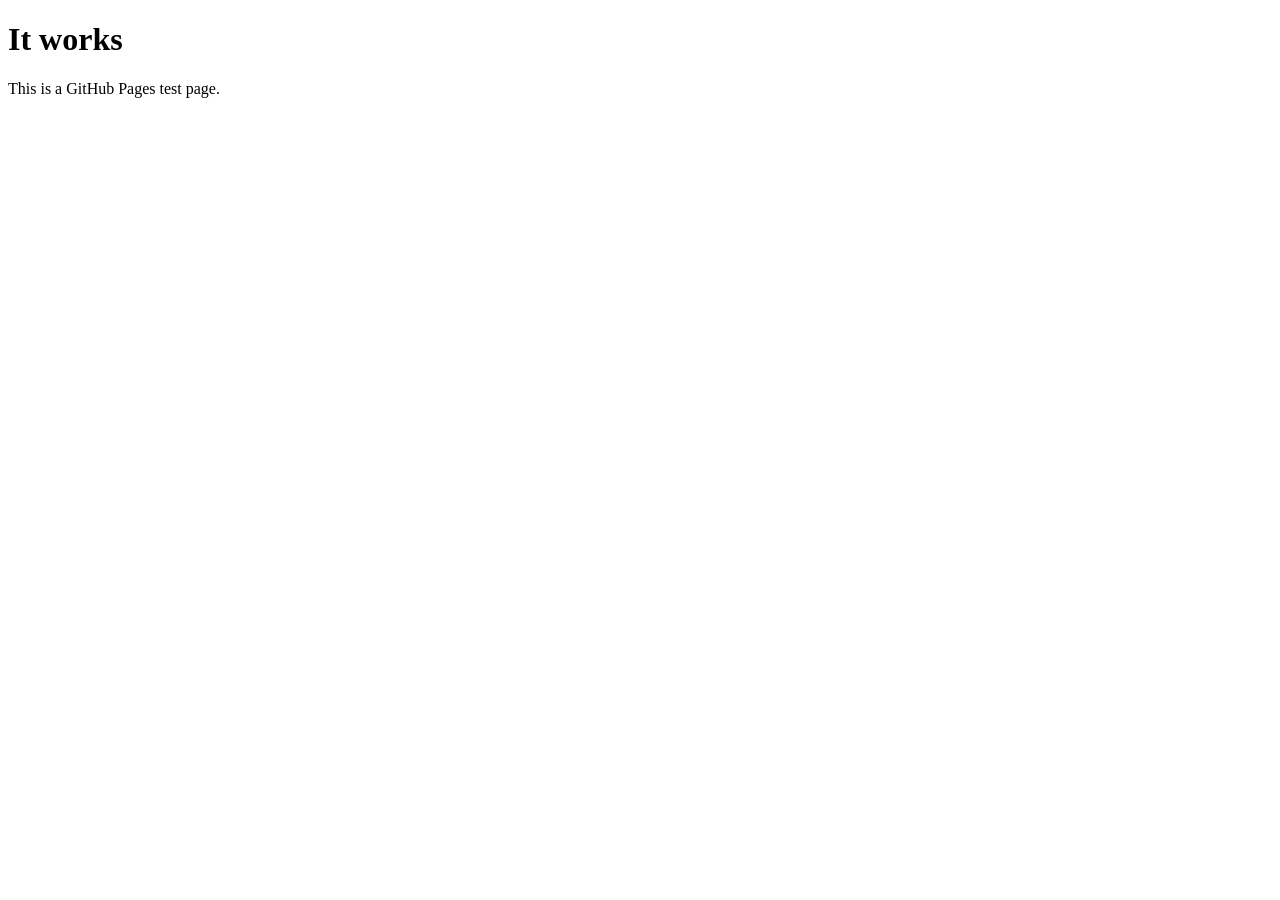
==== index.html @ 0ae7a69a "Add initial HTML structure for test page" ====
<!doctype html>
<html lang="en">
  <head>
    <meta charset="utf-8" />
    <meta name="viewport" content="width=device-width, initial-scale=1" />
    <title>Test</title>
  </head>
  <body>
    <h1>It works</h1>
    <p>This is a GitHub Pages test page.</p>
  </body>
</html>
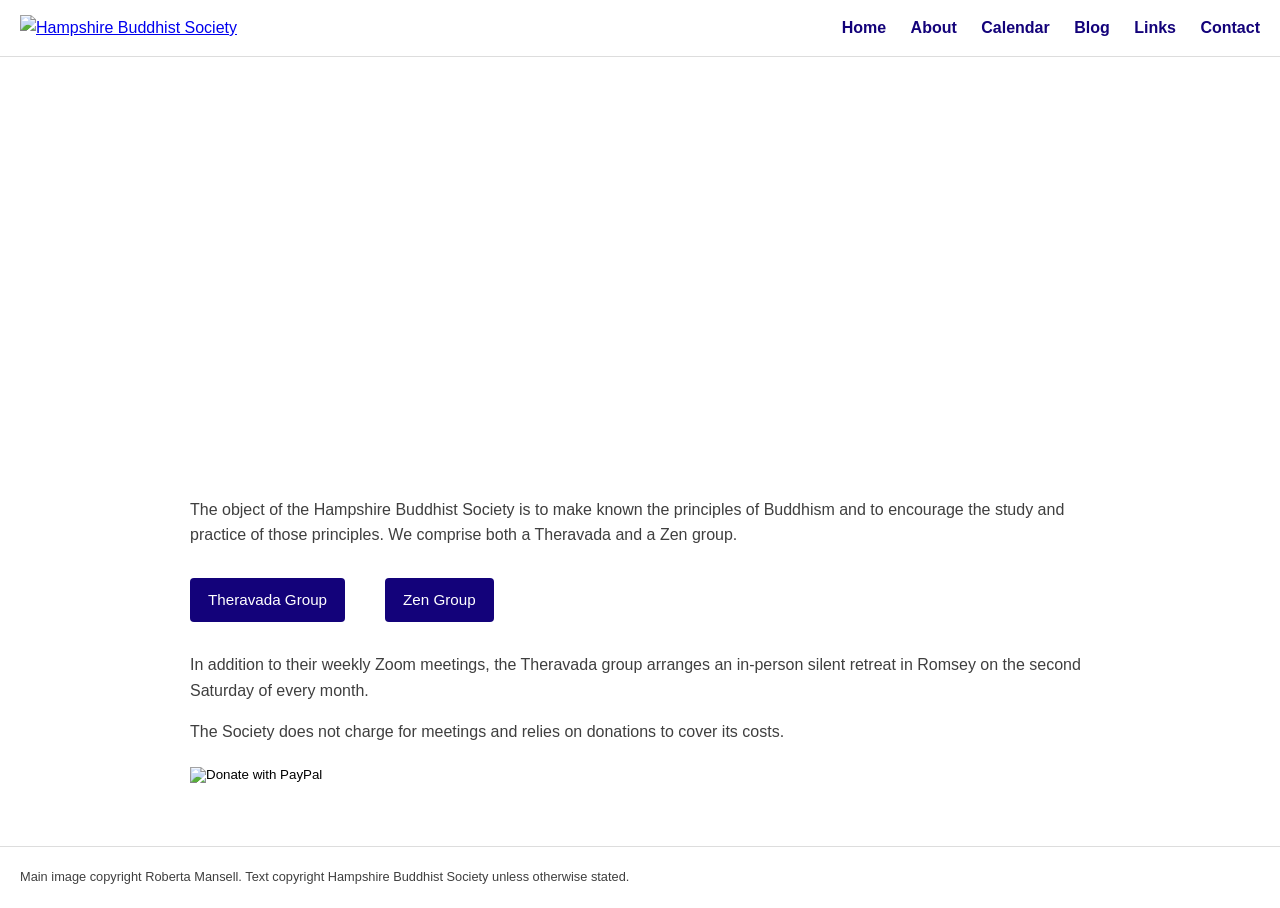
==== commit 05c945c5: "Revise index.html for Hampshire Buddhist Society Updated the HTML structure and added styles for the" ====
--- a/index.html
+++ b/index.html
@@ -1,12 +1,137 @@
-<!doctype html>
+<!DOCTYPE html>
 <html lang="en">
-  <head>
-    <meta charset="utf-8" />
-    <meta name="viewport" content="width=device-width, initial-scale=1" />
-    <title>Test</title>
-  </head>
-  <body>
-    <h1>It works</h1>
-    <p>This is a GitHub Pages test page.</p>
-  </body>
+<head>
+  <meta charset="UTF-8">
+  <title>Hampshire Buddhist Society</title>
+  <meta name="viewport" content="width=device-width, initial-scale=1">
+
+  <style>
+    body {
+      margin: 0;
+      font-family: Arial, Helvetica, sans-serif;
+      color: #3f3f3f;
+      line-height: 1.6;
+    }
+
+    header {
+      display: flex;
+      align-items: center;
+      padding: 15px 20px;
+      border-bottom: 1px solid #ddd;
+    }
+
+    header img {
+      height: 60px;
+    }
+
+    nav {
+      margin-left: auto;
+    }
+
+    nav a {
+      margin-left: 20px;
+      text-decoration: none;
+      color: #13027a;
+      font-weight: 600;
+    }
+
+    .banner {
+      height: 400px;
+      background-image: url("images/banner.jpg");
+      background-size: cover;
+      background-position: center;
+    }
+
+    main {
+      max-width: 900px;
+      margin: 40px auto;
+      padding: 0 20px;
+      text-align: centre;
+    }
+
+    .buttons {
+      display: flex;
+      justify-content: centre;
+      gap: 40px;
+      margin: 30px 0;
+      flex-wrap: wrap;
+    }
+
+    .buttons a {
+      padding: 10px 18px;
+      background: #13027a;
+      color: white;
+      text-decoration: none;
+      border-radius: 4px;
+      font-size: 0.95rem;
+    }
+
+    footer {
+      margin-top: 60px;
+      padding: 20px;
+      font-size: 0.8rem;
+      text-align: centre;
+      border-top: 1px solid #ddd;
+    }
+  </style>
+</head>
+
+<body>
+
+<header>
+  <a href="/">
+    <img src="images/logo.jpg" alt="Hampshire Buddhist Society">
+  </a>
+
+  <nav>
+    <a href="index.html">Home</a>
+    <a href="about.html">About</a>
+    <a href="calendar.html">Calendar</a>
+    <a href="blog.html">Blog</a>
+    <a href="links.html">Links</a>
+    <a href="contact.html">Contact</a>
+  </nav>
+</header>
+
+<div class="banner"></div>
+
+<main>
+  <p>
+    The object of the Hampshire Buddhist Society is to make known
+    the principles of Buddhism and to encourage the study and
+    practice of those principles. We comprise both a Theravada
+    and a Zen group.
+  </p>
+
+  <div class="buttons">
+    <a href="about-the-hbs-theravada-group.html">Theravada Group</a>
+    <a href="about-the-hbs-zen-group.html">Zen Group</a>
+  </div>
+
+  <p>
+    In addition to their weekly Zoom meetings, the Theravada group
+    arranges an in-person silent retreat in Romsey on the second
+    Saturday of every month.
+  </p>
+
+  <p>
+    The Society does not charge for meetings and relies on donations
+    to cover its costs.
+  </p>
+
+  <form action="https://www.paypal.com/cgi-bin/webscr" method="post">
+    <input type="hidden" name="cmd" value="_s-xclick">
+    <input type="hidden" name="hosted_button_id" value="A5ZQDN8EBYNEE">
+    <input type="image"
+           src="images/btn_donateCC_LG.gif"
+           alt="Donate with PayPal">
+  </form>
+</main>
+
+<footer>
+  Main image copyright Roberta Mansell.
+  Text copyright Hampshire Buddhist Society unless otherwise stated.
+</footer>
+
+</body>
 </html>
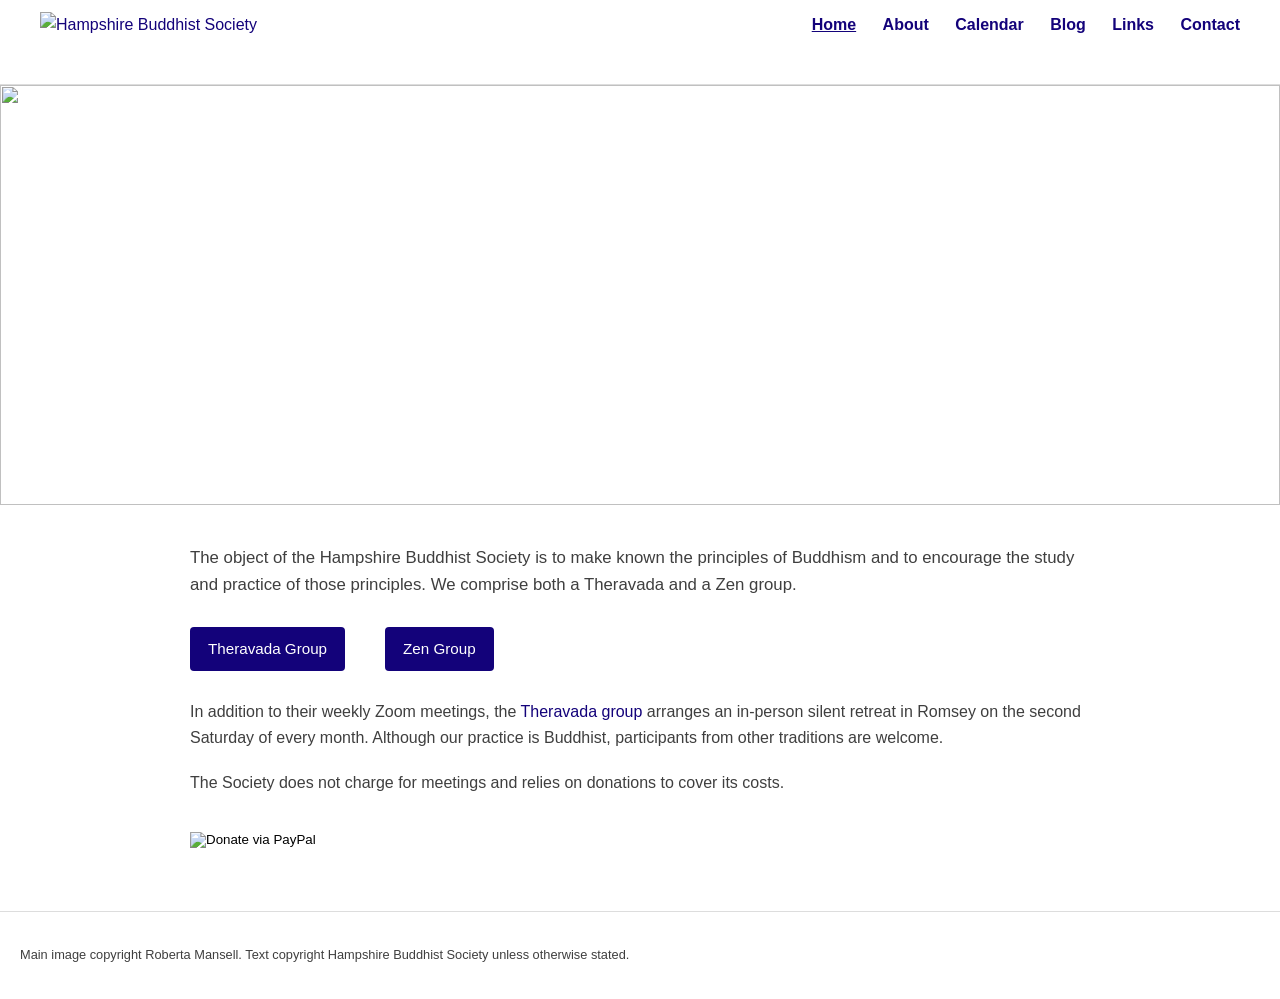
==== commit 5e1112d5: "Refactor index.html for improved structure and styling Updated HTML structure and styling references" ====
--- a/index.html
+++ b/index.html
@@ -3,115 +3,70 @@
 <head>
   <meta charset="UTF-8">
   <title>Hampshire Buddhist Society</title>
+
   <meta name="viewport" content="width=device-width, initial-scale=1">
+  <meta name="description"
+        content="The Hampshire Buddhist Society promotes the study and practice of Buddhism in Hampshire, comprising both Theravada and Zen groups.">
 
-  <style>
-    body {
-      margin: 0;
-      font-family: Arial, Helvetica, sans-serif;
-      color: #3f3f3f;
-      line-height: 1.6;
-    }
-
-    header {
-      display: flex;
-      align-items: center;
-      padding: 15px 20px;
-      border-bottom: 1px solid #ddd;
-    }
-
-    header img {
-      height: 60px;
-    }
-
-    nav {
-      margin-left: auto;
-    }
-
-    nav a {
-      margin-left: 20px;
-      text-decoration: none;
-      color: #13027a;
-      font-weight: 600;
-    }
-
-    .banner {
-      height: 400px;
-      background-image: url("images/banner.jpg");
-      background-size: cover;
-      background-position: center;
-    }
-
-    main {
-      max-width: 900px;
-      margin: 40px auto;
-      padding: 0 20px;
-      text-align: centre;
-    }
-
-    .buttons {
-      display: flex;
-      justify-content: centre;
-      gap: 40px;
-      margin: 30px 0;
-      flex-wrap: wrap;
-    }
-
-    .buttons a {
-      padding: 10px 18px;
-      background: #13027a;
-      color: white;
-      text-decoration: none;
-      border-radius: 4px;
-      font-size: 0.95rem;
-    }
-
-    footer {
-      margin-top: 60px;
-      padding: 20px;
-      font-size: 0.8rem;
-      text-align: centre;
-      border-top: 1px solid #ddd;
-    }
-  </style>
+  <link rel="stylesheet" href="css/site.css">
 </head>
 
 <body>
 
-<header>
-  <a href="/">
-    <img src="images/logo.jpg" alt="Hampshire Buddhist Society">
-  </a>
+<header class="site-header">
+  <div class="header-inner">
 
-  <nav>
-    <a href="index.html">Home</a>
-    <a href="about.html">About</a>
-    <a href="calendar.html">Calendar</a>
-    <a href="blog.html">Blog</a>
-    <a href="links.html">Links</a>
-    <a href="contact.html">Contact</a>
-  </nav>
+    <div class="logo">
+      <a href="index.html">
+        <img src="images/logo.jpg"
+             alt="Hampshire Buddhist Society">
+      </a>
+    </div>
+
+    <nav class="main-nav">
+      <a href="index.html" class="active">Home</a>
+      <a href="about.html">About</a>
+      <a href="calendar.html">Calendar</a>
+      <a href="blog.html">Blog</a>
+      <a href="links.html">Links</a>
+      <a href="contact.html">Contact</a>
+    </nav>
+
+  </div>
 </header>
 
-<div class="banner"></div>
+<section class="banner">
+  <img src="images/banner.jpg"
+       alt=""
+       aria-hidden="true">
+</section>
 
-<main>
-  <p>
-    The object of the Hampshire Buddhist Society is to make known
-    the principles of Buddhism and to encourage the study and
-    practice of those principles. We comprise both a Theravada
-    and a Zen group.
+<main class="content">
+
+  <p class="intro">
+    The object of the Hampshire Buddhist Society is to make known the principles
+    of Buddhism and to encourage the study and practice of those principles.
+    We comprise both a Theravada and a Zen group.
   </p>
 
-  <div class="buttons">
-    <a href="about-the-hbs-theravada-group.html">Theravada Group</a>
-    <a href="about-the-hbs-zen-group.html">Zen Group</a>
+  <div class="button-row">
+    <a class="button"
+       href="about-the-hbs-theravada-group.html">
+      Theravada Group
+    </a>
+
+    <a class="button"
+       href="about-the-hbs-zen-group.html">
+      Zen Group
+    </a>
   </div>
 
   <p>
-    In addition to their weekly Zoom meetings, the Theravada group
-    arranges an in-person silent retreat in Romsey on the second
-    Saturday of every month.
+    In addition to their weekly Zoom meetings, the
+    <a href="about-the-hbs-theravada-group.html">Theravada group</a>
+    arranges an in-person silent retreat in Romsey on the second Saturday
+    of every month. Although our practice is Buddhist, participants from
+    other traditions are welcome.
   </p>
 
   <p>
@@ -119,18 +74,26 @@
     to cover its costs.
   </p>
 
-  <form action="https://www.paypal.com/cgi-bin/webscr" method="post">
+  <form class="donate"
+        action="https://www.paypal.com/cgi-bin/webscr"
+        method="post"
+        target="_top">
+
     <input type="hidden" name="cmd" value="_s-xclick">
     <input type="hidden" name="hosted_button_id" value="A5ZQDN8EBYNEE">
+
     <input type="image"
            src="images/btn_donateCC_LG.gif"
-           alt="Donate with PayPal">
+           alt="Donate via PayPal">
   </form>
+
 </main>
 
-<footer>
-  Main image copyright Roberta Mansell.
-  Text copyright Hampshire Buddhist Society unless otherwise stated.
+<footer class="site-footer">
+  <p>
+    Main image copyright Roberta Mansell.
+    Text copyright Hampshire Buddhist Society unless otherwise stated.
+  </p>
 </footer>
 
 </body>
--- a/css/site.css
+++ b/css/site.css
@@ -0,0 +1,152 @@
+/* Base */
+
+body {
+  margin: 0;
+  font-family: Arial, Helvetica, sans-serif;
+  color: #3f3f3f;
+  line-height: 1.6;
+}
+
+a {
+  color: #13027a;
+  text-decoration: none;
+}
+
+a:hover {
+  text-decoration: underline;
+}
+
+
+/* Header */
+
+.site-header {
+  border-bottom: 1px solid #ddd;
+  background: #fff;
+}
+
+.header-inner {
+  max-width: 1200px;
+  margin: 0 auto;
+  padding: 12px 20px;
+
+  display: flex;
+  align-items: centre;
+}
+
+.logo img {
+  height: 60px;    /* explicit height prevents layout jumps */
+  width: auto;
+  display: block;
+}
+
+.main-nav {
+  margin-left: auto;
+}
+
+.main-nav a {
+  margin-left: 22px;
+  font-weight: 600;
+}
+
+.main-nav a.active {
+  text-decoration: underline;
+}
+
+
+/* Banner */
+
+.banner {
+  width: 100%;
+  height: 420px;
+  overflow: hidden;
+}
+
+.banner img {
+  width: 100%;
+  height: 100%;
+  object-fit: cover;   /* modern, reliable replacement for CSS background */
+  display: block;
+}
+
+
+/* Content */
+
+.content {
+  max-width: 900px;
+  margin: 40px auto;
+  padding: 0 20px;
+  text-align: centre;
+}
+
+.content p {
+  margin-bottom: 20px;
+}
+
+.intro {
+  font-size: 1.05rem;
+}
+
+.button-row {
+  display: flex;
+  justify-content: centre;
+  gap: 40px;
+  margin: 28px 0;
+  flex-wrap: wrap;
+}
+
+.button {
+  display: inline-block;
+  padding: 10px 18px;
+  background: #13027a;
+  color: white;
+  border-radius: 4px;
+  font-size: 0.95rem;
+}
+
+.button:hover {
+  background: #0f025f;
+}
+
+.donate {
+  margin-top: 30px;
+}
+
+
+/* Footer */
+
+.site-footer {
+  margin-top: 60px;
+  padding: 20px;
+  border-top: 1px solid #ddd;
+  font-size: 0.8rem;
+  text-align: centre;
+}
+
+
+/* Mobile adjustments */
+
+@media (max-width: 750px) {
+
+  .header-inner {
+    flex-direction: column;
+    align-items: flex-start;
+  }
+
+  .main-nav {
+    margin-left: 0;
+    margin-top: 10px;
+  }
+
+  .main-nav a {
+    margin-left: 0;
+    margin-right: 15px;
+  }
+
+  .banner {
+    height: 260px;
+  }
+
+  .button-row {
+    gap: 20px;
+  }
+}
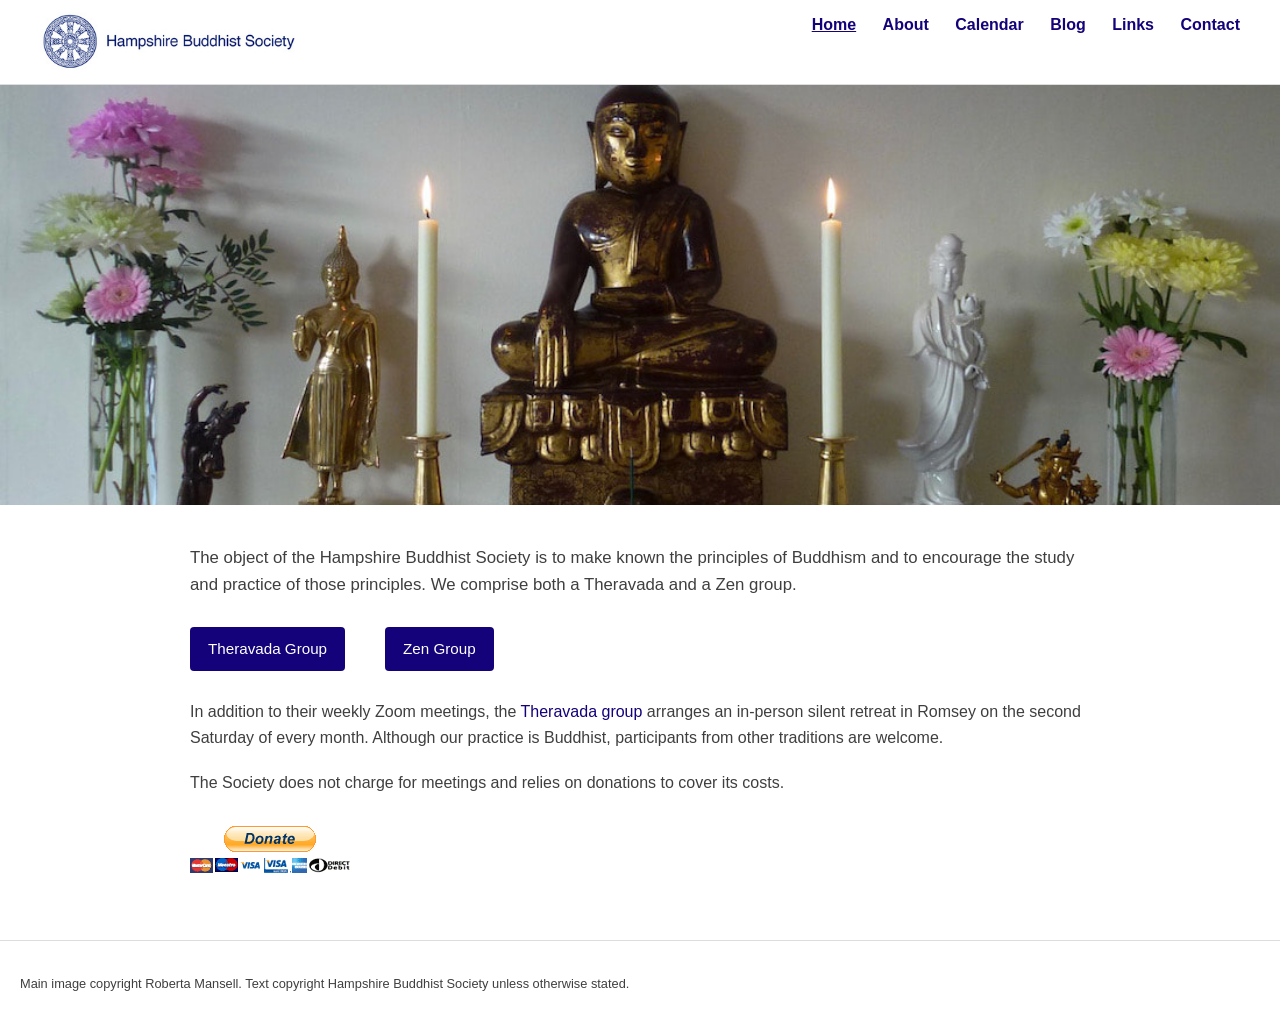
==== commit 9099876c: "Update index.html" ====
--- a/index.html
+++ b/index.html
@@ -83,7 +83,7 @@
     <input type="hidden" name="hosted_button_id" value="A5ZQDN8EBYNEE">
 
     <input type="image"
-           src="images/btn_donateCC_LG.gif"
+           src="images/paypal.gif"
            alt="Donate via PayPal">
   </form>
 
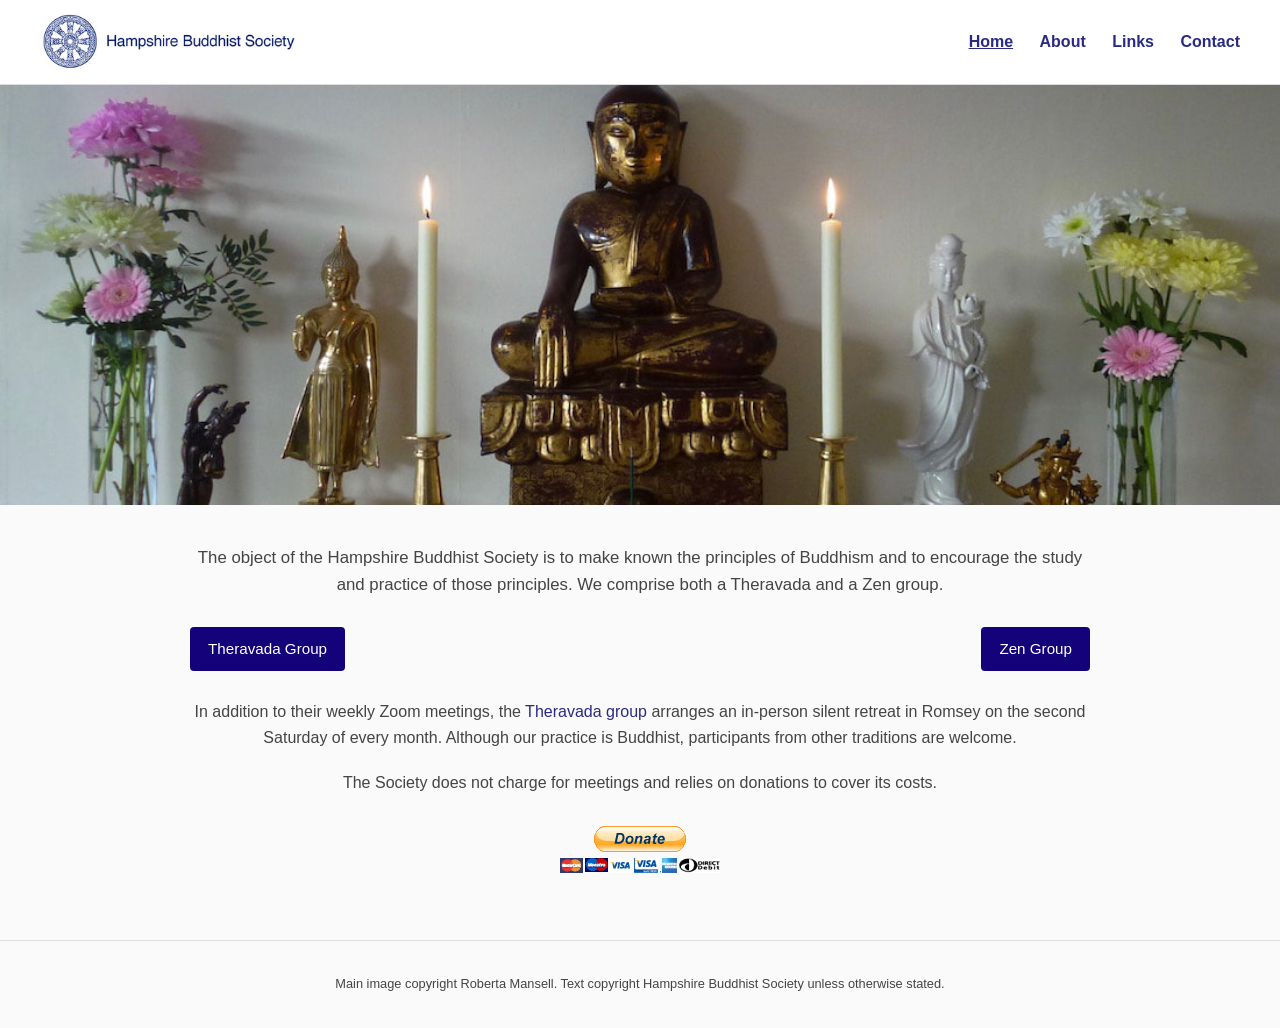
==== commit cdf8d6bb: "Tweak formatting and centre->center" ====
--- a/index.html
+++ b/index.html
@@ -26,8 +26,6 @@
     <nav class="main-nav">
       <a href="index.html" class="active">Home</a>
       <a href="about.html">About</a>
-      <a href="calendar.html">Calendar</a>
-      <a href="blog.html">Blog</a>
       <a href="links.html">Links</a>
       <a href="contact.html">Contact</a>
     </nav>
--- a/css/site.css
+++ b/css/site.css
@@ -2,13 +2,14 @@
 
 body {
   margin: 0;
-  font-family: Arial, Helvetica, sans-serif;
-  color: #3f3f3f;
+  font-family: "Helvetica Neue", Helvetica, Arial, sans-serif;
+  color: #444;
+  background: #fafafa;
   line-height: 1.6;
 }
 
 a {
-  color: #13027a;
+  color: #2a2a85;
   text-decoration: none;
 }
 
@@ -30,7 +31,7 @@
   padding: 12px 20px;
 
   display: flex;
-  align-items: centre;
+  align-items: center;
 }
 
 .logo img {
@@ -75,7 +76,7 @@
   max-width: 900px;
   margin: 40px auto;
   padding: 0 20px;
-  text-align: centre;
+  text-align: center;
 }
 
 .content p {
@@ -88,7 +89,7 @@
 
 .button-row {
   display: flex;
-  justify-content: centre;
+  justify-content: space-between;
   gap: 40px;
   margin: 28px 0;
   flex-wrap: wrap;
@@ -119,7 +120,7 @@
   padding: 20px;
   border-top: 1px solid #ddd;
   font-size: 0.8rem;
-  text-align: centre;
+  text-align: center;
 }
 
 
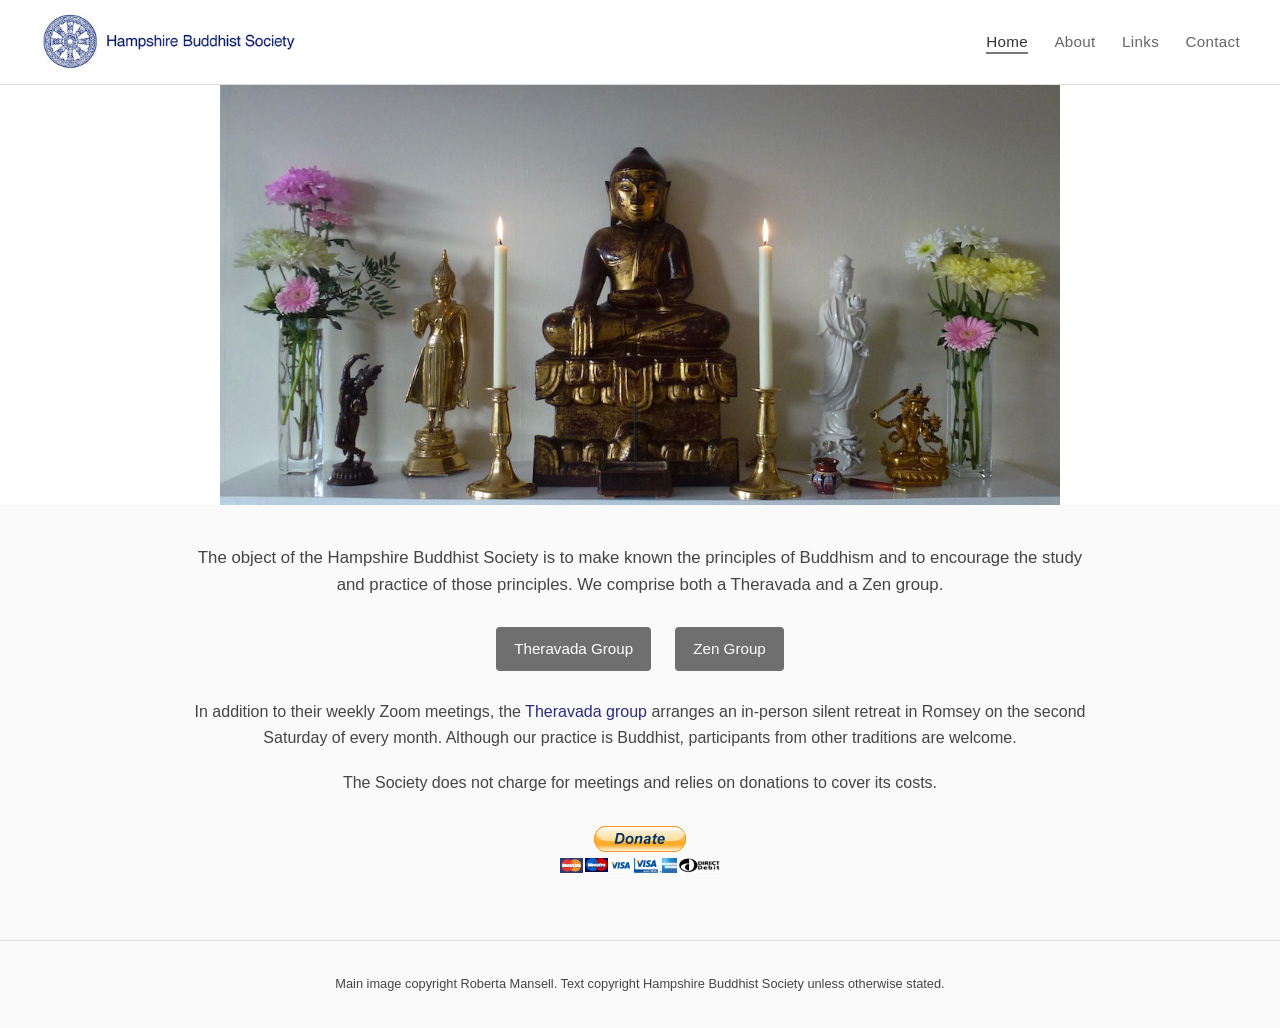
==== commit ea003b67: "Remaining pages converted.  Fonts and spacing tweaked" ====
--- a/index.html
+++ b/index.html
@@ -47,7 +47,7 @@
     We comprise both a Theravada and a Zen group.
   </p>
 
-  <div class="button-row">
+  <div class="button-row center">
     <a class="button"
        href="about-the-hbs-theravada-group.html">
       Theravada Group
--- a/css/site.css
+++ b/css/site.css
@@ -1,5 +1,4 @@
 /* Base */
-
 body {
   margin: 0;
   font-family: "Helvetica Neue", Helvetica, Arial, sans-serif;
@@ -17,9 +16,7 @@
   text-decoration: underline;
 }
 
-
 /* Header */
-
 .site-header {
   border-bottom: 1px solid #ddd;
   background: #fff;
@@ -29,13 +26,12 @@
   max-width: 1200px;
   margin: 0 auto;
   padding: 12px 20px;
-
   display: flex;
   align-items: center;
 }
 
 .logo img {
-  height: 60px;    /* explicit height prevents layout jumps */
+  height: 60px; /* explicit height prevents layout jumps */
   width: auto;
   display: block;
 }
@@ -44,34 +40,55 @@
   margin-left: auto;
 }
 
+/* Updated menu style: softer grey, cleaner font */
 .main-nav a {
   margin-left: 22px;
-  font-weight: 600;
+  font-family: "Segoe UI", "Helvetica Neue", Arial, sans-serif;
+  font-weight: 500;
+  font-size: 0.95rem;
+  letter-spacing: 0.02em;
+  color: #666;
+  text-decoration: none;
+}
+
+.main-nav a:hover {
+  color: #333;
+  text-decoration: none;
 }
 
 .main-nav a.active {
-  text-decoration: underline;
-}
-
+  color: #333;
+  text-decoration: none;
+  border-bottom: 2px solid #777;
+  padding-bottom: 2px;
+}
+
+/* Optional: if you decide the original menu was uppercase, uncomment this
+.main-nav a {
+  text-transform: uppercase;
+  font-size: 0.88rem;
+}
+*/
 
 /* Banner */
-
 .banner {
   width: 100%;
   height: 420px;
   overflow: hidden;
+  background-color: #fff; /* white background for padding area */
+  display: flex;
+  align-items: center;
+  justify-content: center;
 }
 
 .banner img {
   width: 100%;
   height: 100%;
-  object-fit: cover;   /* modern, reliable replacement for CSS background */
+  object-fit: contain; /* preserve entire image, add padding if needed */
   display: block;
 }
 
-
 /* Content */
-
 .content {
   max-width: 900px;
   margin: 40px auto;
@@ -87,34 +104,99 @@
   font-size: 1.05rem;
 }
 
+/* Button row: centred by default so Home buttons sit closer together */
 .button-row {
   display: flex;
-  justify-content: space-between;
-  gap: 40px;
-  margin: 28px 0;
+  justify-content: center;
+  gap: 24px;
+  margin: 28px auto;
   flex-wrap: wrap;
 }
 
+/* Kept for compatibility - still useful if you want an explicit class */
+.button-row.center {
+  justify-content: center;
+}
+
+/* Buttons: changed to neutral grey */
 .button {
   display: inline-block;
   padding: 10px 18px;
-  background: #13027a;
-  color: white;
+  background: #6f6f6f;
+  color: #fff;
   border-radius: 4px;
   font-size: 0.95rem;
 }
 
 .button:hover {
-  background: #0f025f;
+  background: #595959;
 }
 
 .donate {
   margin-top: 30px;
 }
 
+/* Long-form content pages */
+.content-page {
+  text-align: left;
+}
+
+.page-title {
+  text-align: center;
+  margin: 0 0 22px;
+  color: #333;
+  font-size: 1.6rem;
+}
+
+.notice {
+  background: #fff;
+  border: 1px solid #e2e2e2;
+  border-left: 4px solid #6f6f6f;
+  padding: 14px 16px;
+  border-radius: 4px;
+}
+
+blockquote {
+  margin: 26px 0;
+  padding: 14px 18px;
+  background: #fff;
+  border-left: 4px solid #ddd;
+  border-radius: 4px;
+}
+
+.quote-attrib {
+  margin-top: 10px;
+  font-size: 0.95rem;
+  color: #666;
+}
+
+/* Links page list */
+.link-list {
+  list-style: none;
+  padding: 0;
+  margin: 0;
+}
+
+.link-list li {
+  background: #fff;
+  border: 1px solid #e2e2e2;
+  border-left: 4px solid #6f6f6f;
+  border-radius: 4px;
+  padding: 14px 16px;
+  margin-bottom: 14px;
+}
+
+.link-title {
+  display: inline-block;
+  font-weight: 700;
+  margin-bottom: 6px;
+}
+
+.link-list p {
+  margin: 8px 0 0;
+}
 
 /* Footer */
-
 .site-footer {
   margin-top: 60px;
   padding: 20px;
@@ -123,11 +205,8 @@
   text-align: center;
 }
 
-
 /* Mobile adjustments */
-
 @media (max-width: 750px) {
-
   .header-inner {
     flex-direction: column;
     align-items: flex-start;
@@ -148,6 +227,6 @@
   }
 
   .button-row {
-    gap: 20px;
-  }
-}
+    gap: 18px;
+  }
+}
